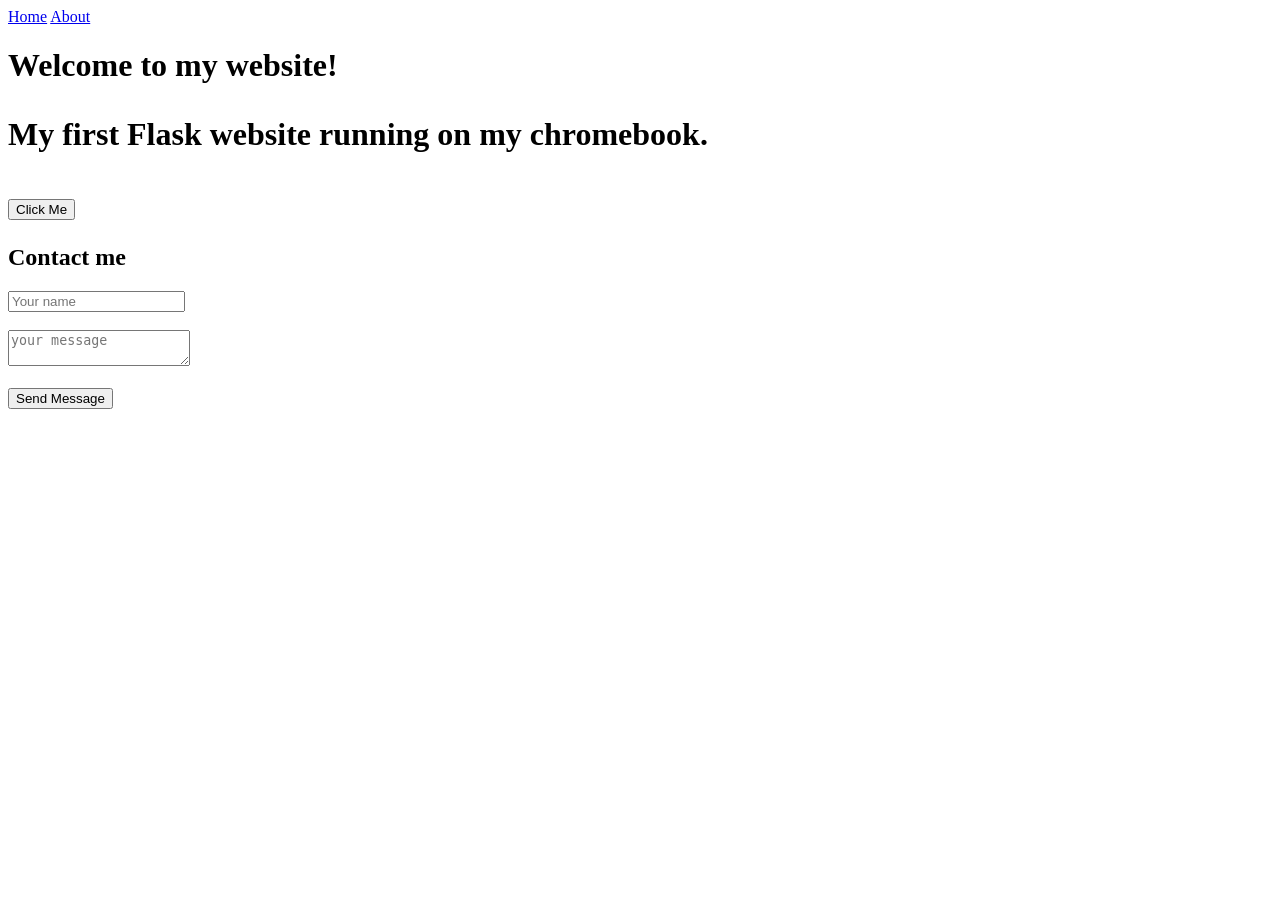
==== index.html @ 4ff23896 "Add files via upload" ====
<!DOCTYPE html>
<html>
<head>
   <title>My server</title>
	<link rel="stylesheet" href="{{url_for('static', filename='style.css') }}">
       </head>
       <body>
	 <nav>
	  <a href="/">Home</a>
	  <a href="/about">About</a>
	 </nav>
<div class="card">
	  <h1>Welcome to my website!</h>
	  <p>My first Flask website running on my chromebook.</p>
	  <button onclick="alert('Thanks for visiting my website!')">
	     Click Me
	  </button>
</div>
<div class="card">
	<h2>Contact me</h2>

	<form action="/contact" method="Post">
	   <input type="text" name="name" placeholder="Your name" required>

	   <br><br>

	   <textarea name="message" placeholder="your message" required></textarea>
		
	   <br><br>

           <button type="submit">Send Message</button>
	</form>
</div>
</body>
<html>
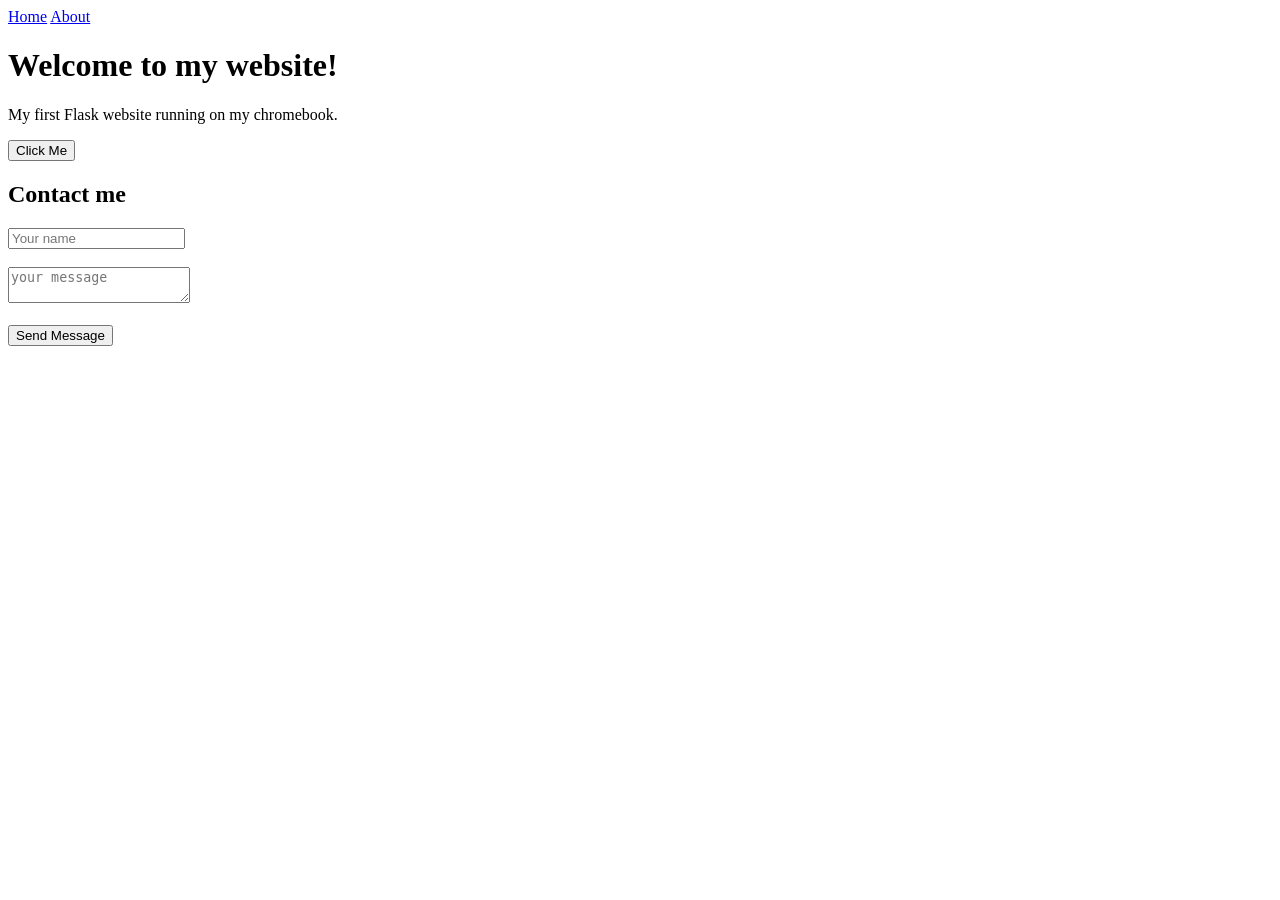
==== commit 281fc8d9: "Fix closing tag for h1 element in index.html" ====
--- a/index.html
+++ b/index.html
@@ -10,7 +10,7 @@
 	  <a href="/about">About</a>
 	 </nav>
 <div class="card">
-	  <h1>Welcome to my website!</h>
+	  <h1>Welcome to my website!</h1>
 	  <p>My first Flask website running on my chromebook.</p>
 	  <button onclick="alert('Thanks for visiting my website!')">
 	     Click Me
